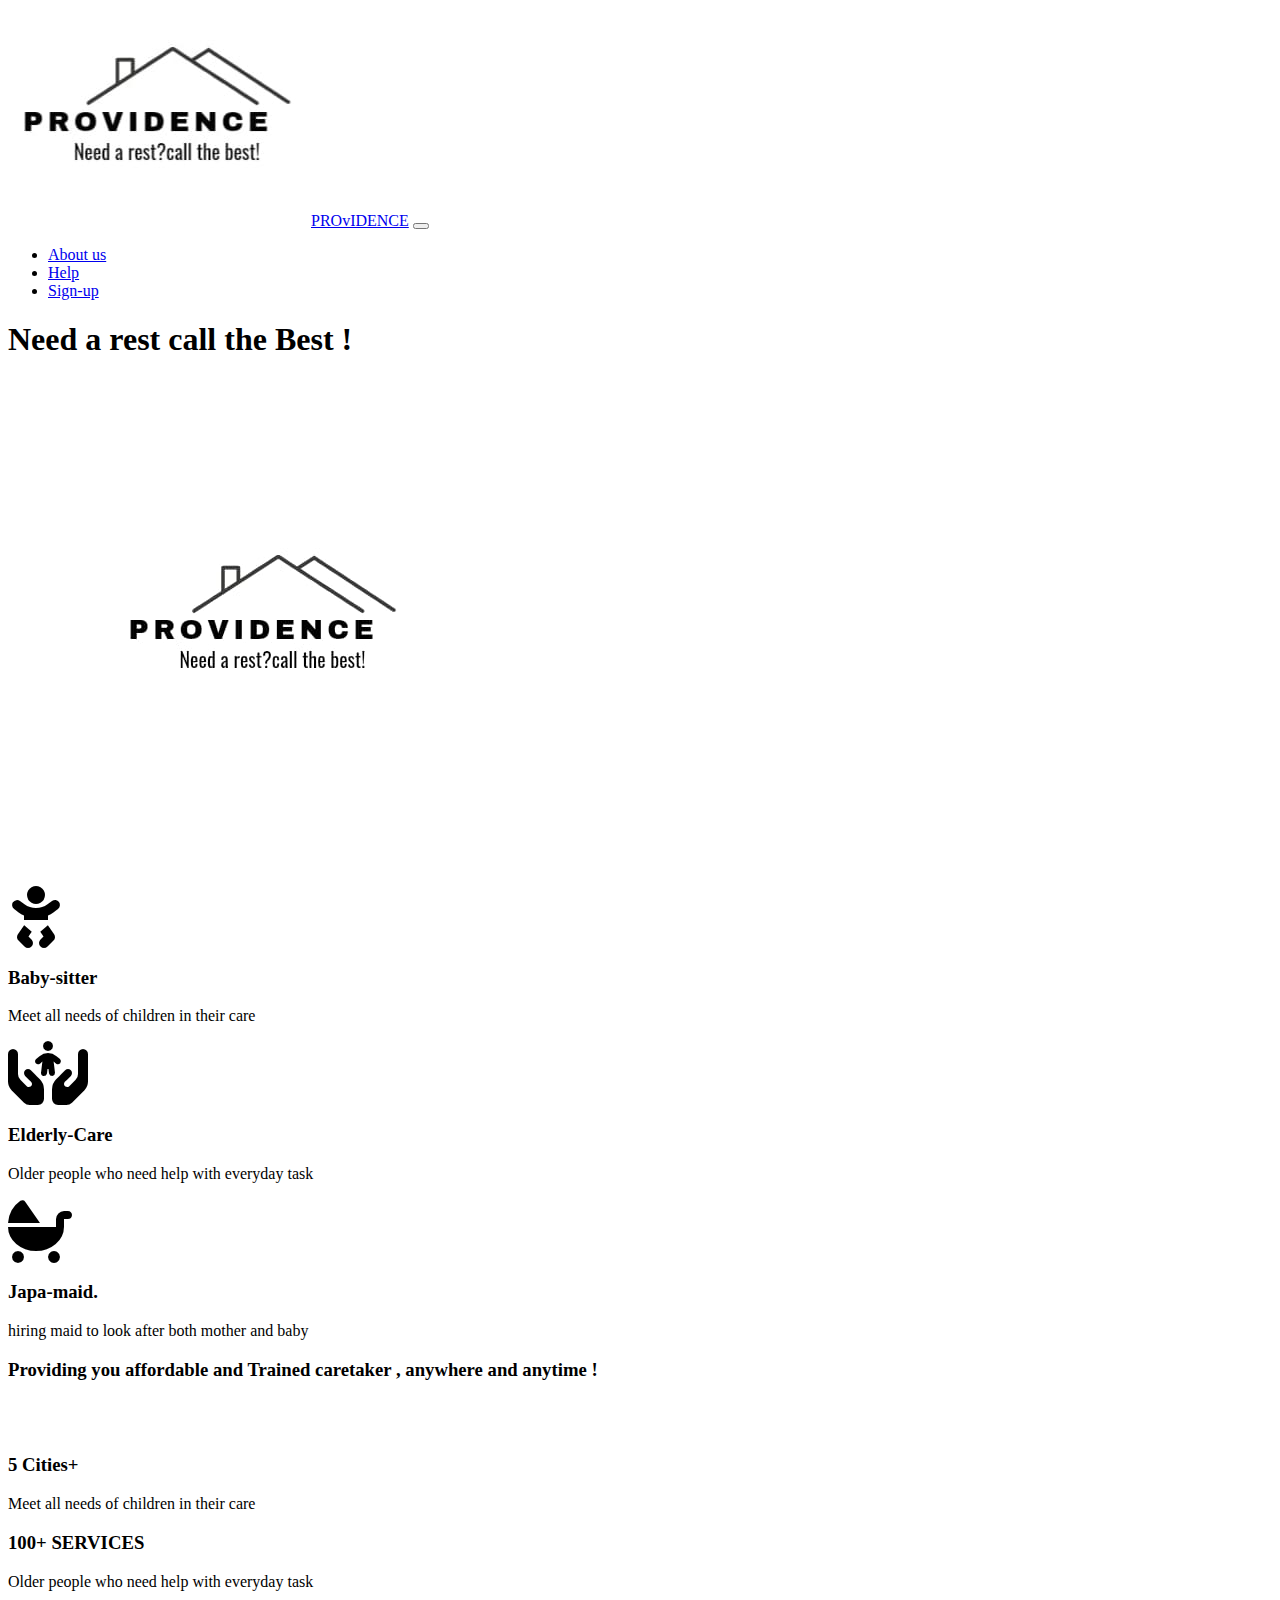
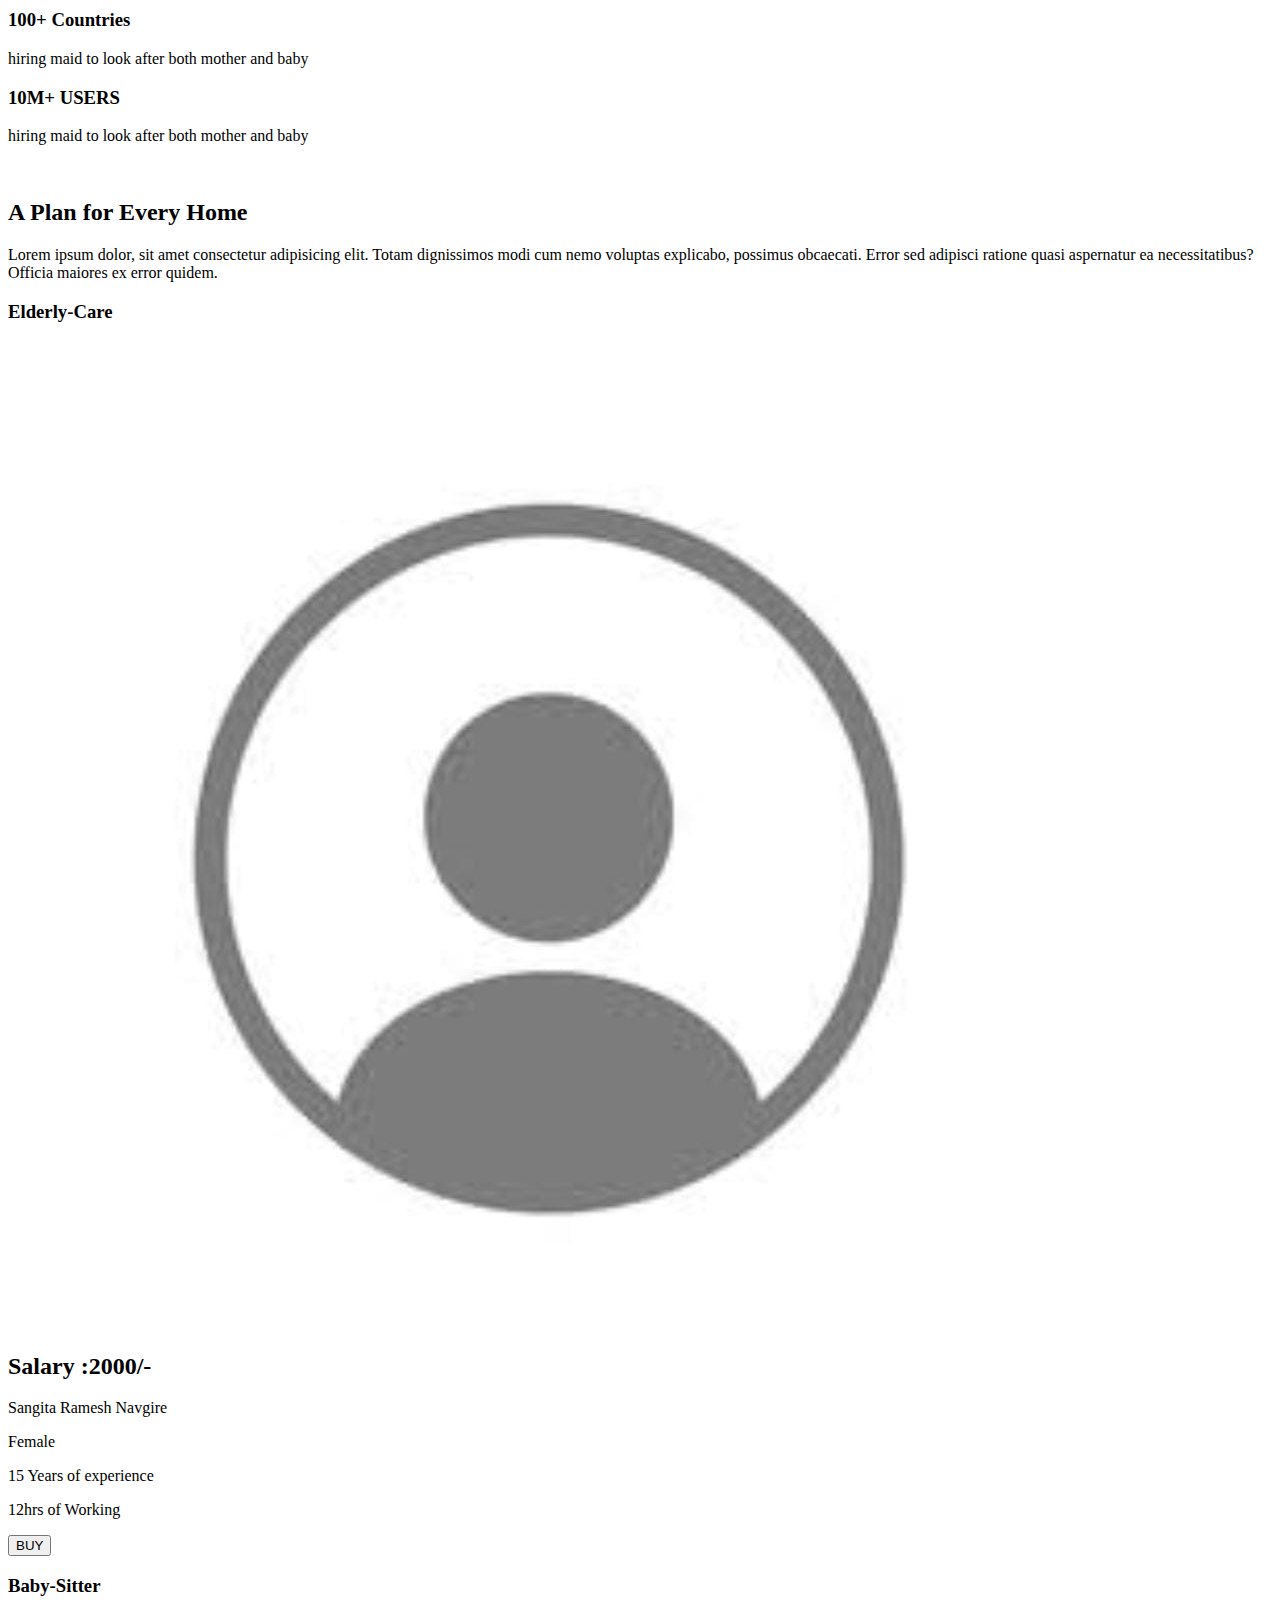
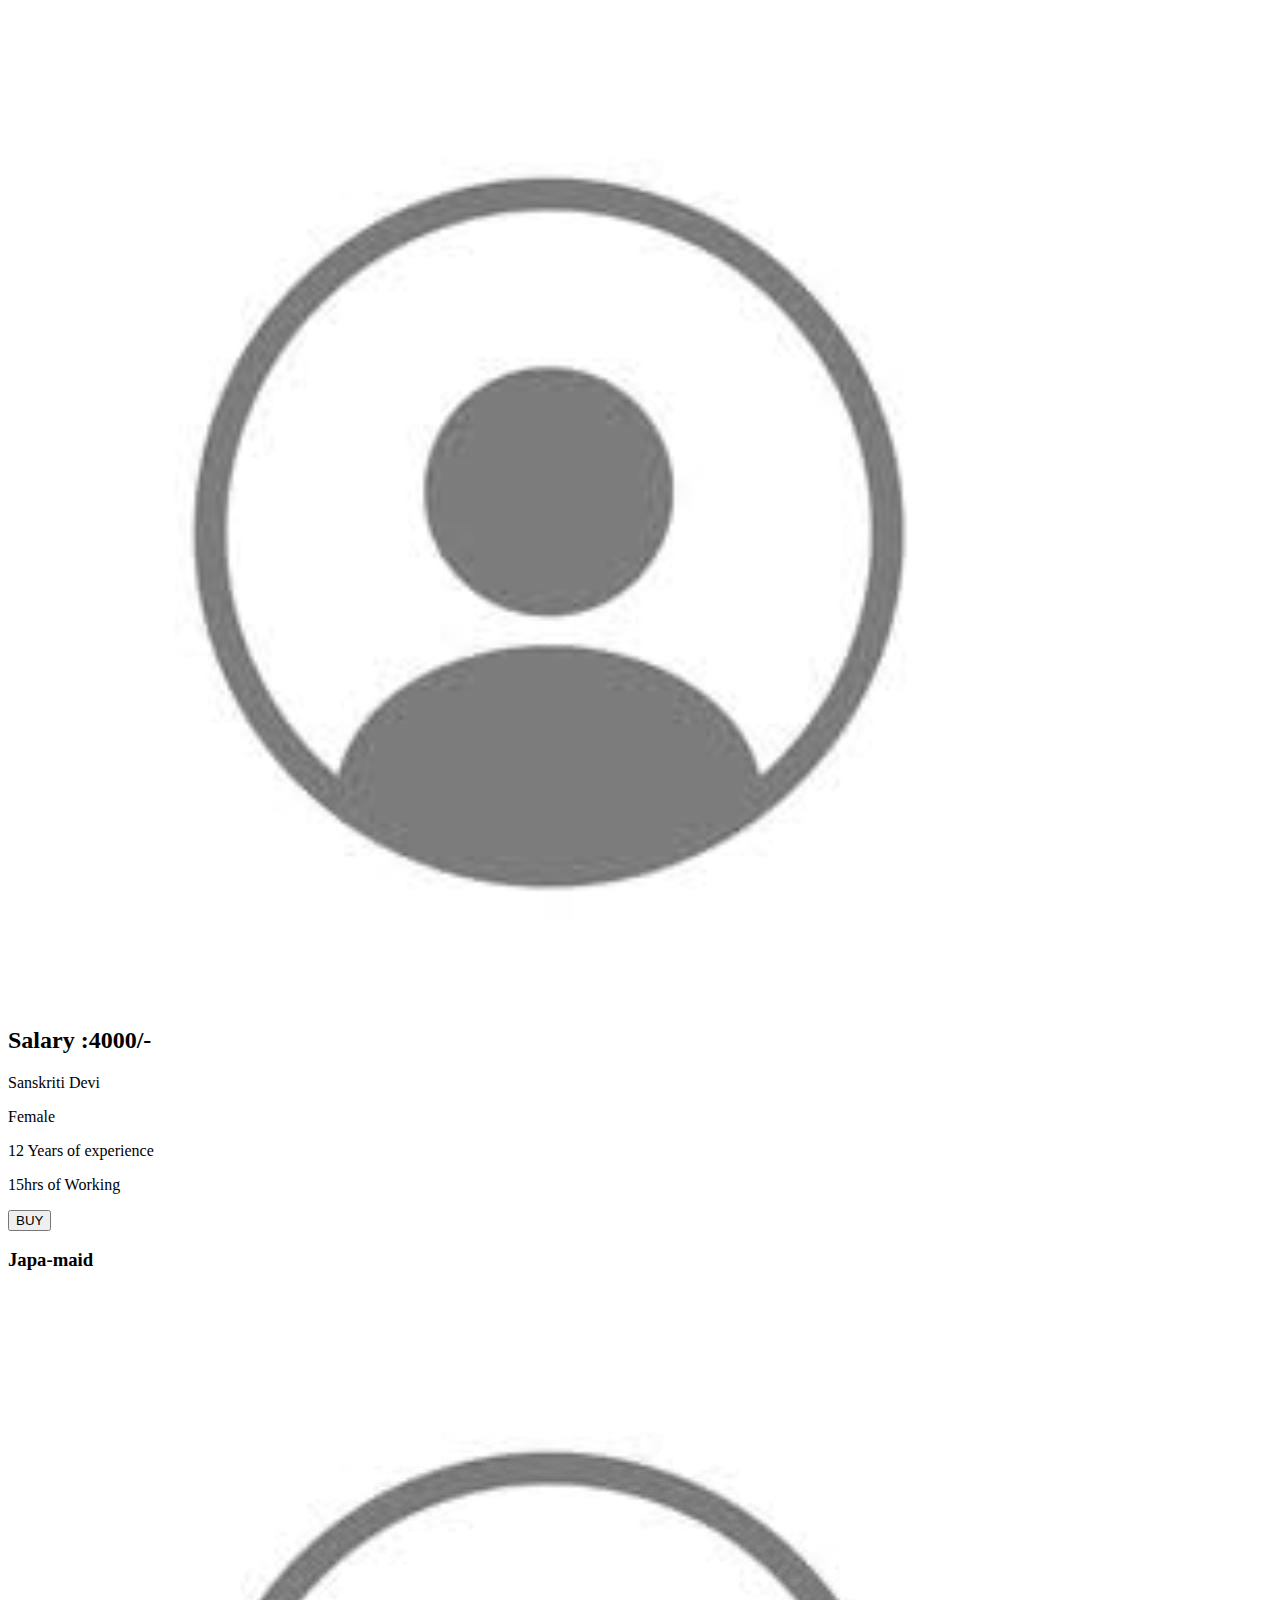
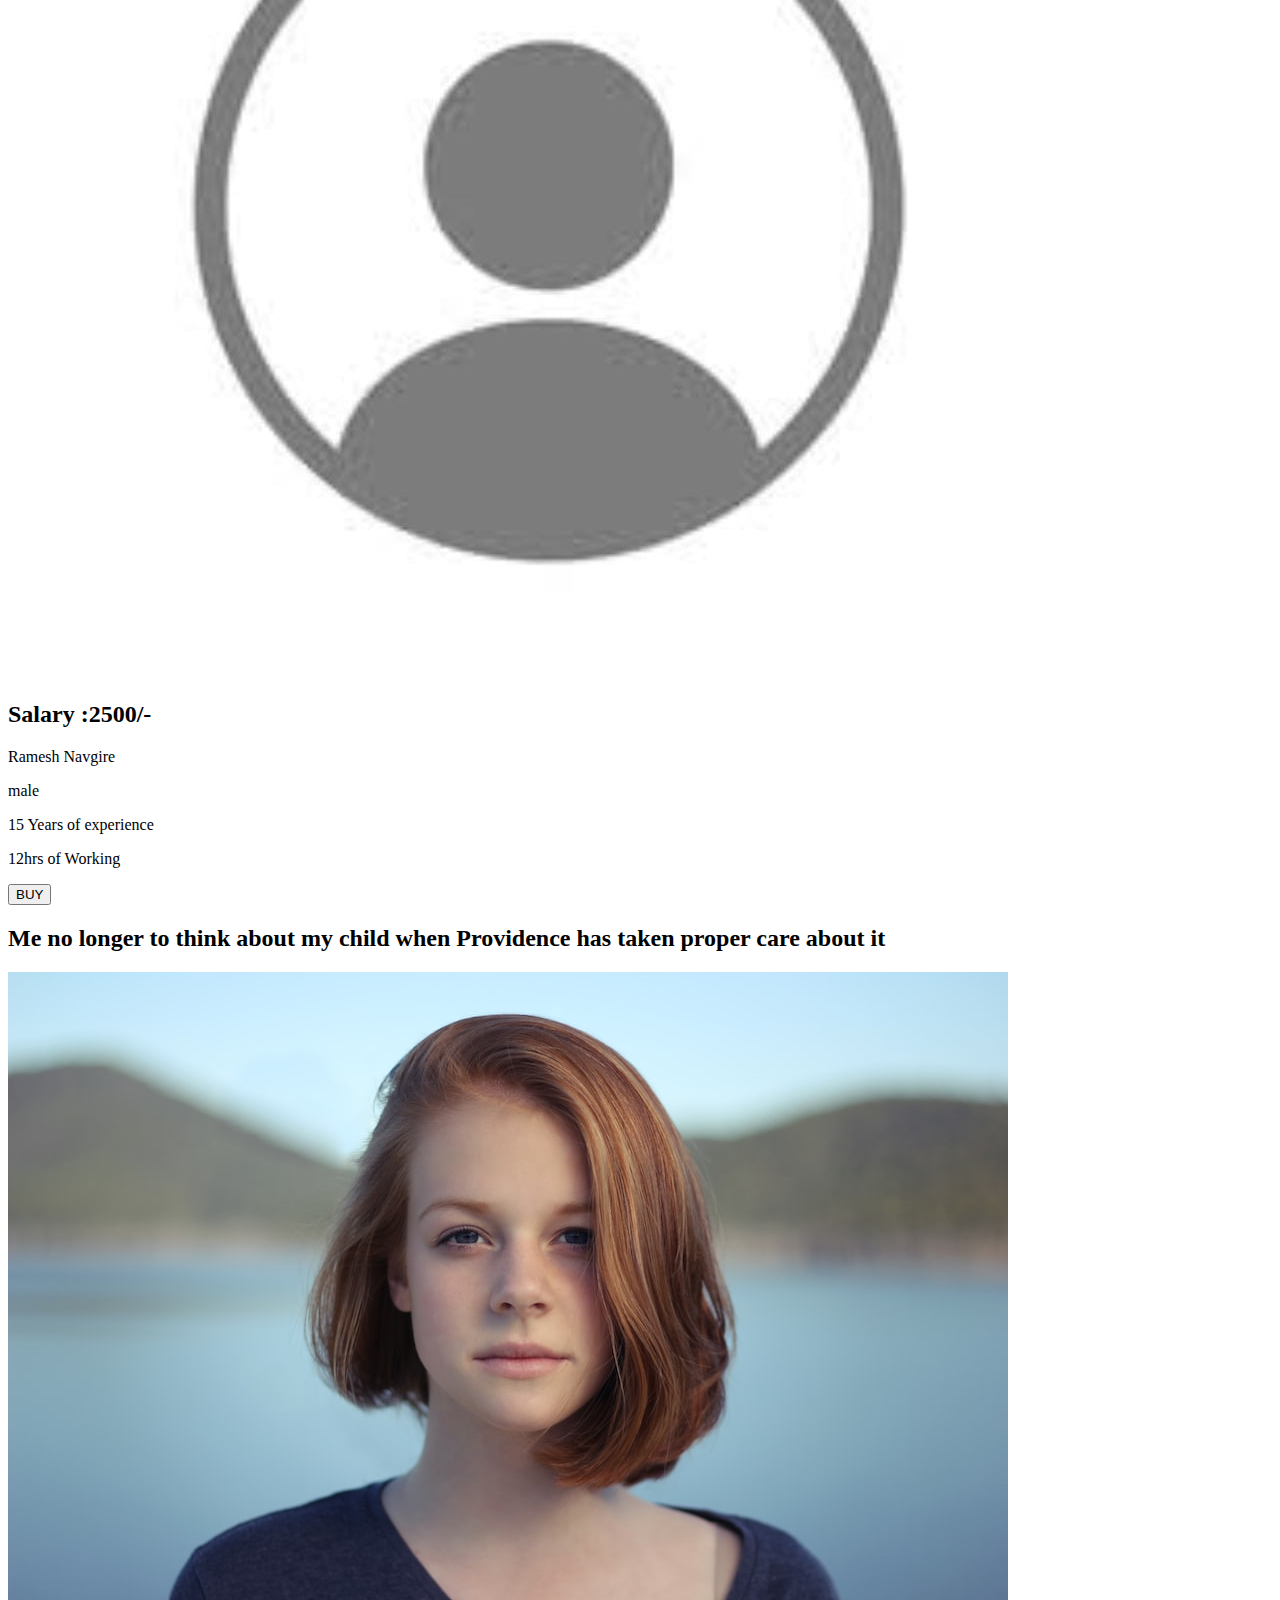
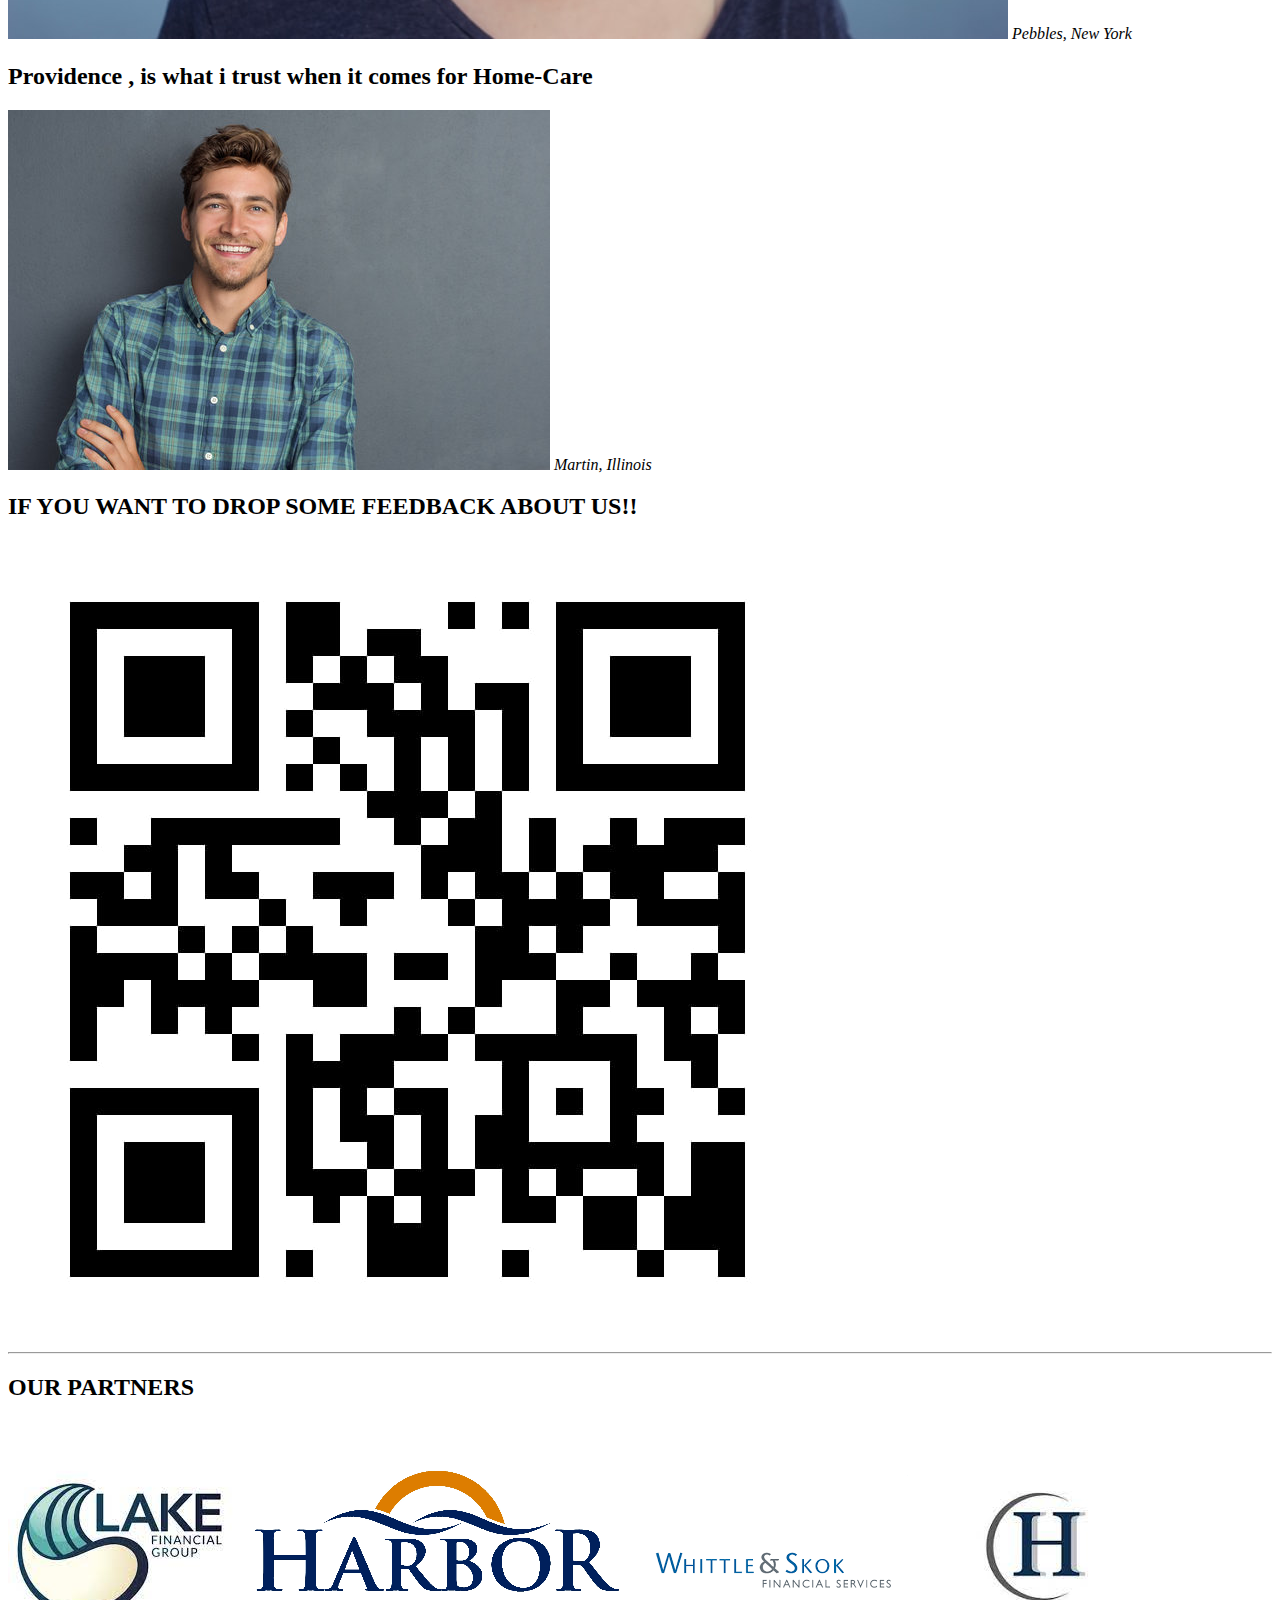
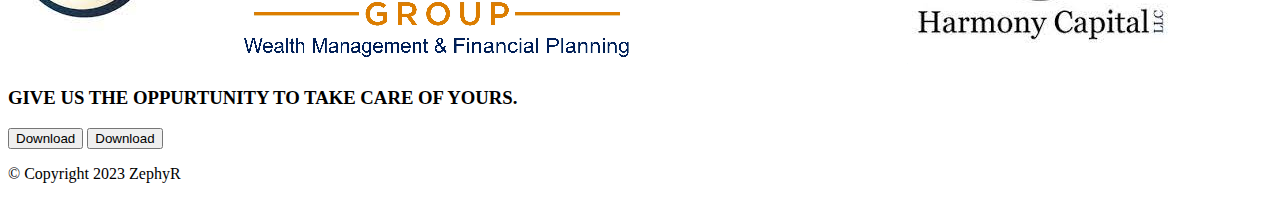
==== index.html @ 8a936797 "Add files via upload" ====
<!DOCTYPE html>
<html lang="en">
<head>
    <meta charset="UTF-8">
    <meta http-equiv="X-UA-Compatible" content="IE=edge">
    <meta name="viewport" content="width=device-width, initial-scale=1.0">
    <title>Providence</title>
    <link href="https://cdn.jsdelivr.net/npm/bootstrap@5.2.1/dist/css/bootstrap.min.css" rel="stylesheet" integrity="sha384-iYQeCzEYFbKjA/T2uDLTpkwGzCiq6soy8tYaI1GyVh/UjpbCx/TYkiZhlZB6+fzT" crossorigin="anonymous">
  <script src="https://cdn.jsdelivr.net/npm/bootstrap@5.2.1/dist/js/bootstrap.bundle.min.js" integrity="sha384-u1OknCvxWvY5kfmNBILK2hRnQC3Pr17a+RTT6rIHI7NnikvbZlHgTPOOmMi466C8" crossorigin="anonymous"></script>
  <link rel="stylesheet" href="css/styles.css">
  <link rel="stylesheet" href="https://cdnjs.cloudflare.com/ajax/libs/font-awesome/6.2.0/css/all.min.css">
  <script defer src="https://friconix.com/cdn/friconix-0.2340.js"> </script>
  <link href="https://fonts.googleapis.com/css2?family=Montserrat:wght@600&family=Source+Sans+Pro:wght@200&family=Ubuntu:wght@300;500&display=swap" rel="stylesheet">
  <link href="https://fonts.googleapis.com/css2?family=Mukta&family=Open+Sans:wght@300;400&family=Prompt:wght@500&family=Roboto&family=Source+Sans+Pro:wght@300&display=swap" rel="stylesheet">
  <script src="https://code.jquery.com/jquery-3.4.1.slim.min.js" integrity="sha384-J6qa4849blE2+poT4WnyKhv5vZF5SrPo0iEjwBvKU7imGFAV0wwj1yYfoRSJoZ+n" crossorigin="anonymous"></script>
  
  <script src="https://cdn.jsdelivr.net/npm/popper.js@1.16.0/dist/umd/popper.min.js" integrity="sha384-Q6E9RHvbIyZFJoft+2mJbHaEWldlvI9IOYy5n3zV9zzTtmI3UksdQRVvoxMfooAo" crossorigin="anonymous"></script>
  
  <script src="https://stackpath.bootstrapcdn.com/bootstrap/4.4.1/js/bootstrap.min.js" integrity="sha384-wfSDF2E50Y2D1uUdj0O3uMBJnjuUD4Ih7YwaYd1iqfktj0Uod8GCExl3Og8ifwB6" crossorigin="anonymous"></script>
</head>
<body>
    <section id="title">

        <!-- Nav bar -->
        <nav class="navbar navbar-expand-lg navbar-dark ">
            <div class="container-fluid">
                <img  class="navbar-brand logo" src="WhatsApp Image 2023-03-08 at 00.48.23.jpg" alt="tINdOG">
                <a class="navbar-brand " href="#">PROvIDENCE</a>
                <button class="navbar-toggler" type="button" data-bs-toggle="collapse" data-bs-target="#navbarSupportedContent" aria-controls="navbarSupportedContent" aria-expanded="false" aria-label="Toggle navigation">
                  <span class="navbar-toggler-icon"></span>
                </button>
                <div class="collapse navbar-collapse" id="navbarSupportedContent"> 
                  <ul class="navbar-nav ms-auto">
                    <li class="nav-item">
                      <a class="nav-link  " aria-current="page" href="#">About us </a>
                    </li>
                    <li class="nav-item">
                      <a class="nav-link" href="#">Help</a>
                    </li>
                    <li class="nav-item">
                      <a class="nav-link" href="#">Sign-up</a>
                    </li>
                  </ul>
                </div>
              </div>
            </nav>
          
            <!-- Title -->
    
    <div class="container-fluid title">
      <div class="row">
        
        <div class="col-lg-6">
          <h1 class="heading">Need a rest call the Best !</h1>
        </div>
        <div class="col-lg-6 positioning" >
          <img class="title-img" src="LOGO.png" alt="iphone-mockup">
        </div>
        
      </div>
    </div>
        
    </section>
    
    <section id="features">
    
      <div class="row">
        <div class="features-box col-lg-4 icon">
          <i class="fa-solid  fa-baby fa-4x"></i>
          <h3>Baby-sitter</h3>
          <p>Meet all needs of children in their care</p>
        </div>
        <div class="features-box col-lg-4 icon ">
          <i class="fa-solid fa-4x fa-hands-holding-child"></i>
          <h3>Elderly-Care</h3>
          <p>Older people who need help with everyday task</p>

        </div>
          <div class="features-box col-lg-4 icon ">
            <i class="fa-sharp fa-solid fa-baby-carriage fa-4x"></i>
            <h3>Japa-maid.</h3>
            <p> hiring maid to look after both mother and baby</p>
          
        </div>
      </div>
  </section>
  
  <section id="mid-f">
    
      <div class="container">

        <h3 class="head-features"> Providing you affordable and Trained caretaker , anywhere and anytime !</h3>
        <br>
        <br>
        <div class="row">
          <div class="col-lg-3 ">
          <h3>5 Cities+</h3>
          <p>Meet all needs of children in their care</p>
        </div>
        <div class=" col-lg-3  ">
          <h3>100+ SERVICES</h3>
          <p>Older people who need help with everyday task</p>
          
        </div>
        <div class=" col-lg-3  ">
          <h3>100+ Countries</h3>
          <p> hiring maid to look after both mother and baby</p>
          
        </div>
        <div class=" col-lg-3  ">
          <h3>10M+ USERS </h3>
          <p> hiring maid to look after both mother and baby</p>
          
        </div>
      </div>
      
    </div>

      
    </section>
    <br>
    <!-- Categories of pricing the maids -->

    <section id="pricing">
      <div class="container">
        <div class="pricing-title">
      
          <h2>A Plan for Every Home</h2>
          <p>Lorem ipsum dolor, sit amet consectetur adipisicing elit. Totam dignissimos modi cum nemo voluptas explicabo, possimus obcaecati. Error sed adipisci ratione quasi aspernatur ea necessitatibus? Officia maiores ex error quidem.</p>
        </div>
      
          <div class="row">
            <div class="pricing-column col-lg-4 col-md-6">
              <div class="card">
                <div class="card-header">
                  <h3>Elderly-Care</h3>
                </div>
                <div class="card-body">
                  <img src="Profile.jpg" alt="" class="profile">
                  <h2>Salary :2000/-</h2>
                  <p>Sangita Ramesh Navgire</p>
                  <p>Female</p>
                  <p>15 Years of experience</p>
                  <p>12hrs of Working</p>
                  <button type="button" class="btn btn-outline-dark btn-lg btn-block">BUY</button>
                </div>
              </div>
            </div> 
            
            
            <div class="pricing-column col-lg-4 col-md-6">
              <div class="card">
                <div class="card-header">
                    <h3>Baby-Sitter</h3>
                  </div>
                  <div class="card-body">
                    <img src="Profile.jpg" alt="" class="profile">
                      <h2>Salary :4000/-</h2>
                      <p>Sanskriti Devi</p>
                      <p>Female</p>
                      <p>12 Years of experience</p>
                      <p>15hrs of Working</p>
                      <button type="button" class="btn btn-outline-dark btn-lg btn-block">BUY</button>
                    
                    
                  </div>
                </div>
              </div>
              
              
              
              
              <div class="pricing-column col-lg-4 ">
                  <div class="card">
                    <div class="card-header">
                      <h3>Japa-maid</h3>
                    </div>
                    <div class="card-body">
                      <img src="Profile.jpg" alt="" class="profile">
                      <h2>Salary :2500/-</h2>
                      <p>Ramesh Navgire</p>
                      <p>male</p>
                      <p>15 Years of experience</p>
                      <p>12hrs of Working</p>
                      <button type="button" class="btn btn-outline-dark btn-lg btn-block">BUY</button>
                      
                      
                    </div>
                  </div>
                </div>
              </div>
        </div> 
              
      </section>
       <!-- Feedbacks -->

  <section id="testimonials">
    



    <div id="testimonials-carousel" class="carousel slide" data-bs-ride="carousel">
      <div class="carousel-inner">
        <div class="carousel-item active">
          <h2>Me no longer to think about my child when Providence has taken proper care about it </h2>
          <img class="testimonial-image" src="photo-1438761681033-6461ffad8d80.jpeg" alt="Lady-profile">
          <em>Pebbles, New York</em>
        </div>
        <div class="carousel-item">
          <h2 class="testimonial-text">Providence , is what i trust when it comes for Home-Care</h2>
            <img class="testimonial-image" src="person2.jpg" alt="boy-profile">
            <em>Martin, Illinois</em>
        </div>
      </div>
      <a class="carousel-control-prev" href="#testimonials-carousel" role="button" data-slide="prev">
        <span class="carousel-control-prev-icon"></span>
        <span class="sr-only">Previous</span>
      </a>
      <a class="carousel-control-next" href="#testimonials-carousel" role="button" data-slide="next">
        <span class="carousel-control-next-icon"></span>
        <span class="sr-only">Next</span>
      </a>
    </div>
  </section>
  <!-- Feedback -->
  <section id="feedback">
     <div class="container">
      <h2 class="feedback-head"> IF YOU WANT TO DROP SOME FEEDBACK ABOUT US!!</h2>
      <img src="feedback.jpg" alt="" class="feed-img">
     </div>
     <hr>
  </section>
  <!-- Press -->
  <section id="press">
    <h2 class="partners">OUR PARTNERS</h2>
    <br>
    <img class="press-logo" src="download.jpeg" alt="tc-logo">
    <img class="press-logo" src="sponsor.png" alt="tnw-logo">
    <img class="press-logo" src="whittle.png" alt="biz-insider-logo">
    <img class="press-logo" src="harmony.jpeg" lt="mashable-logo">
  </section>

  <!-- Call to Action -->

  <section id="cta">

    <h3 class="cta-head">GIVE US THE OPPURTUNITY TO TAKE CARE OF YOURS.</h3>
    <button type="button" class="btn btn-dark btn-lg btn-block low-down"><i class="fi-xnsuxl-apple"></i>Download</button>
    <button type="button" class="btn btn-dark btn-lg btn-block low-down"><i class="fi-xtluxl-playstore-thin"></i>Download</button>

  </section>


  <!-- Footer -->

  <footer id="footer">

    <p>© Copyright 2023 ZephyR</p>

  </footer>

  </body>
  </html>
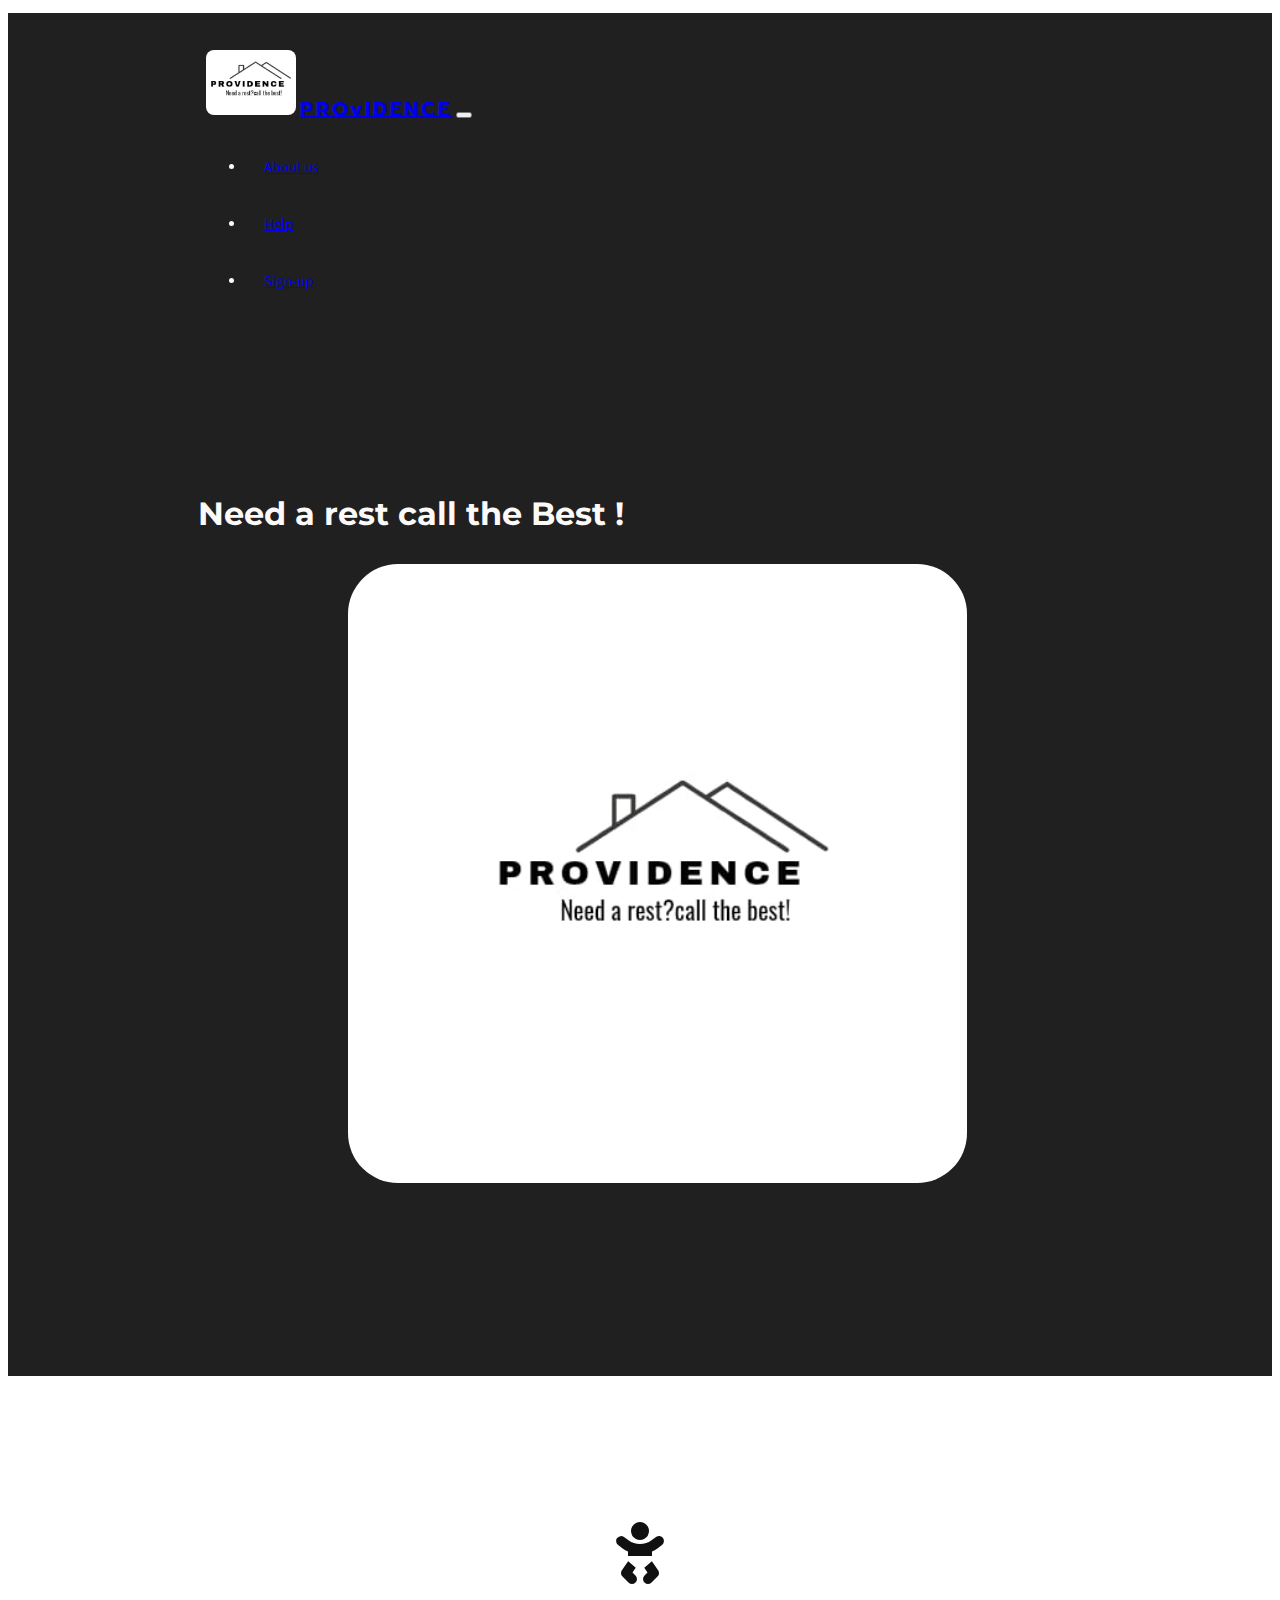
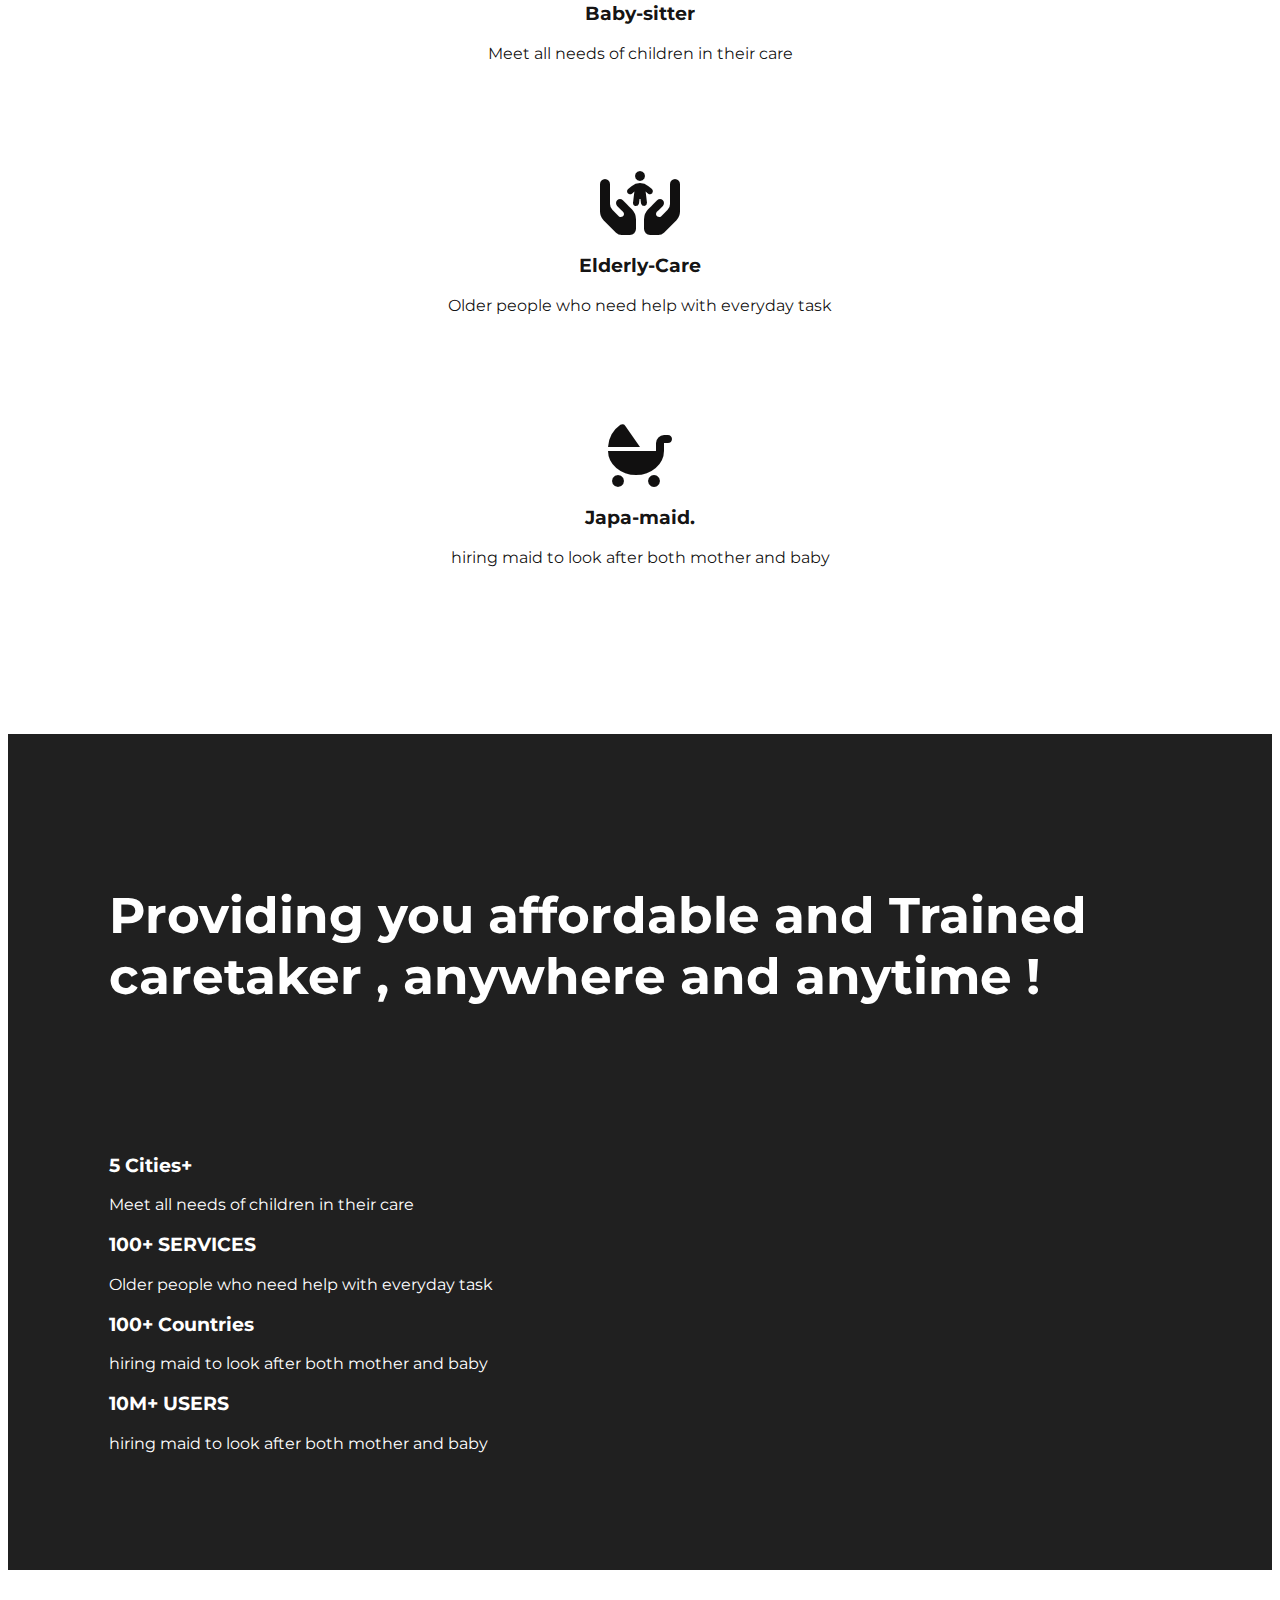
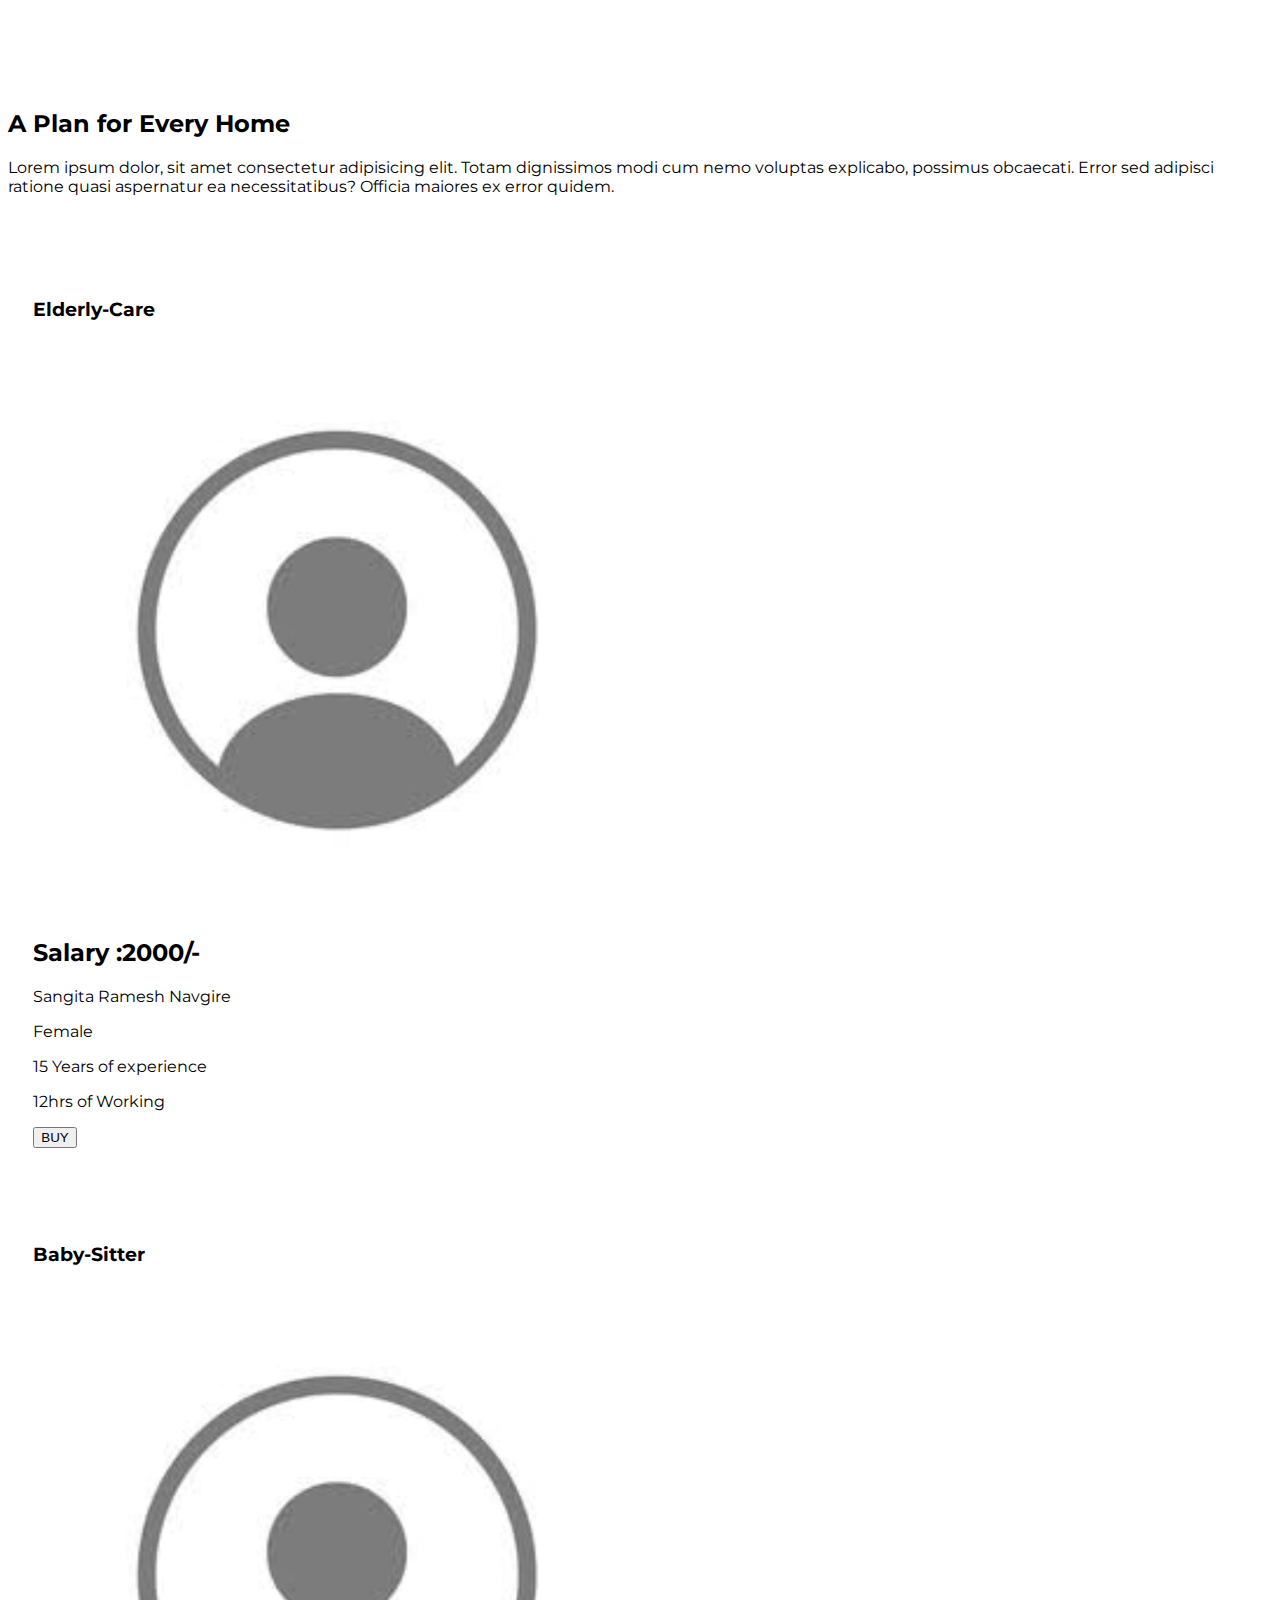
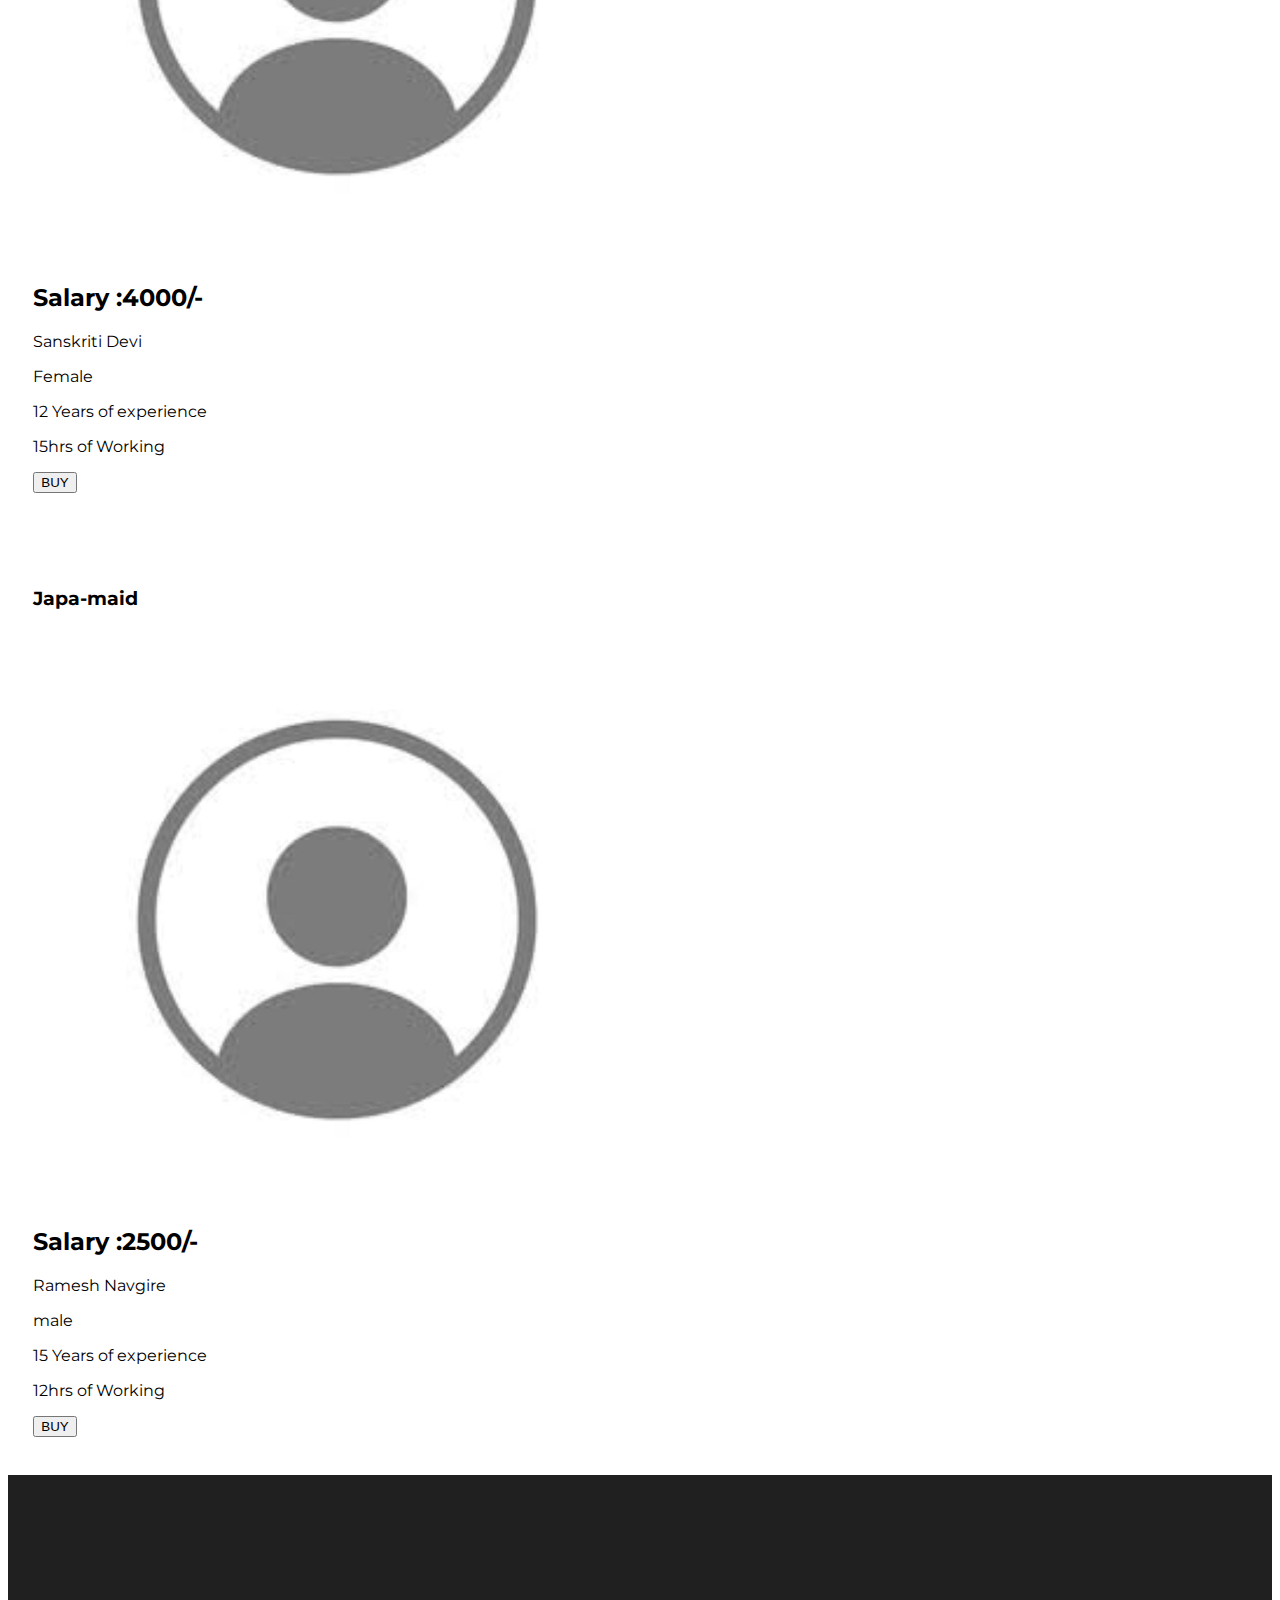
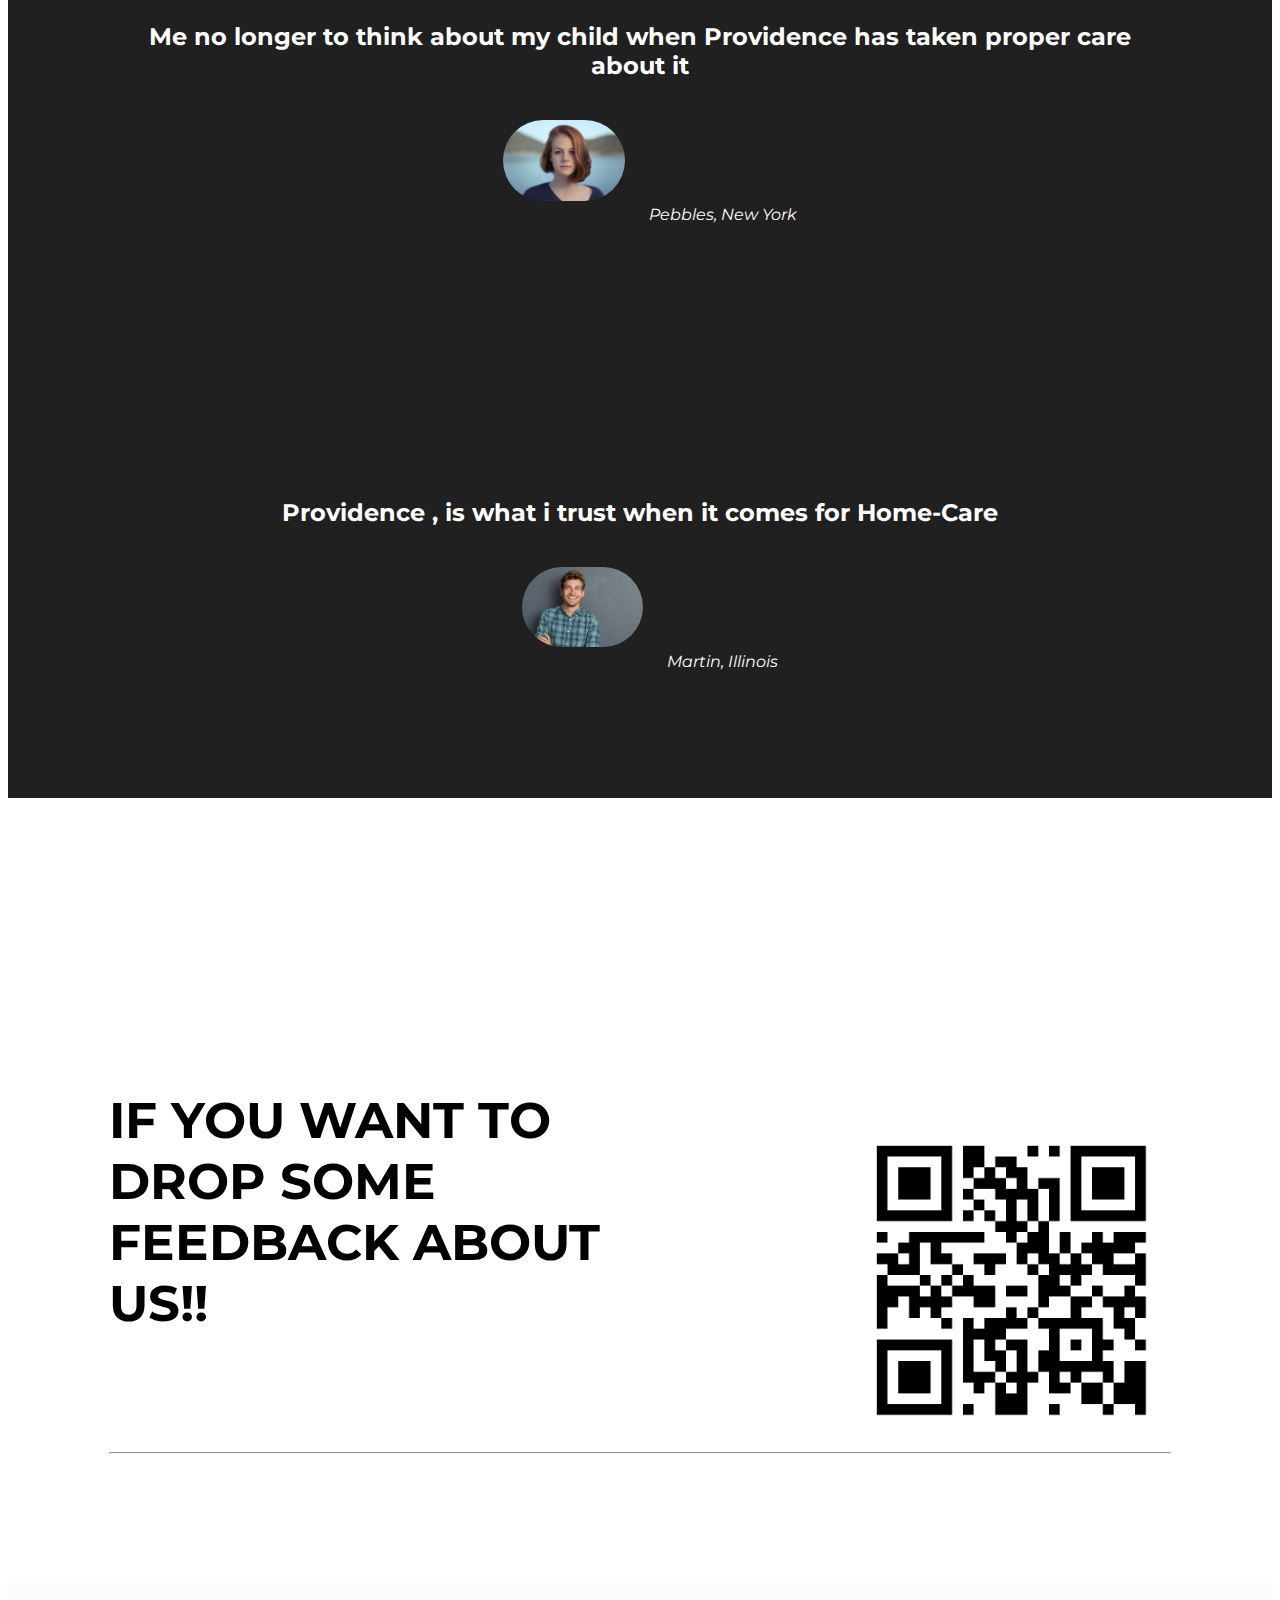
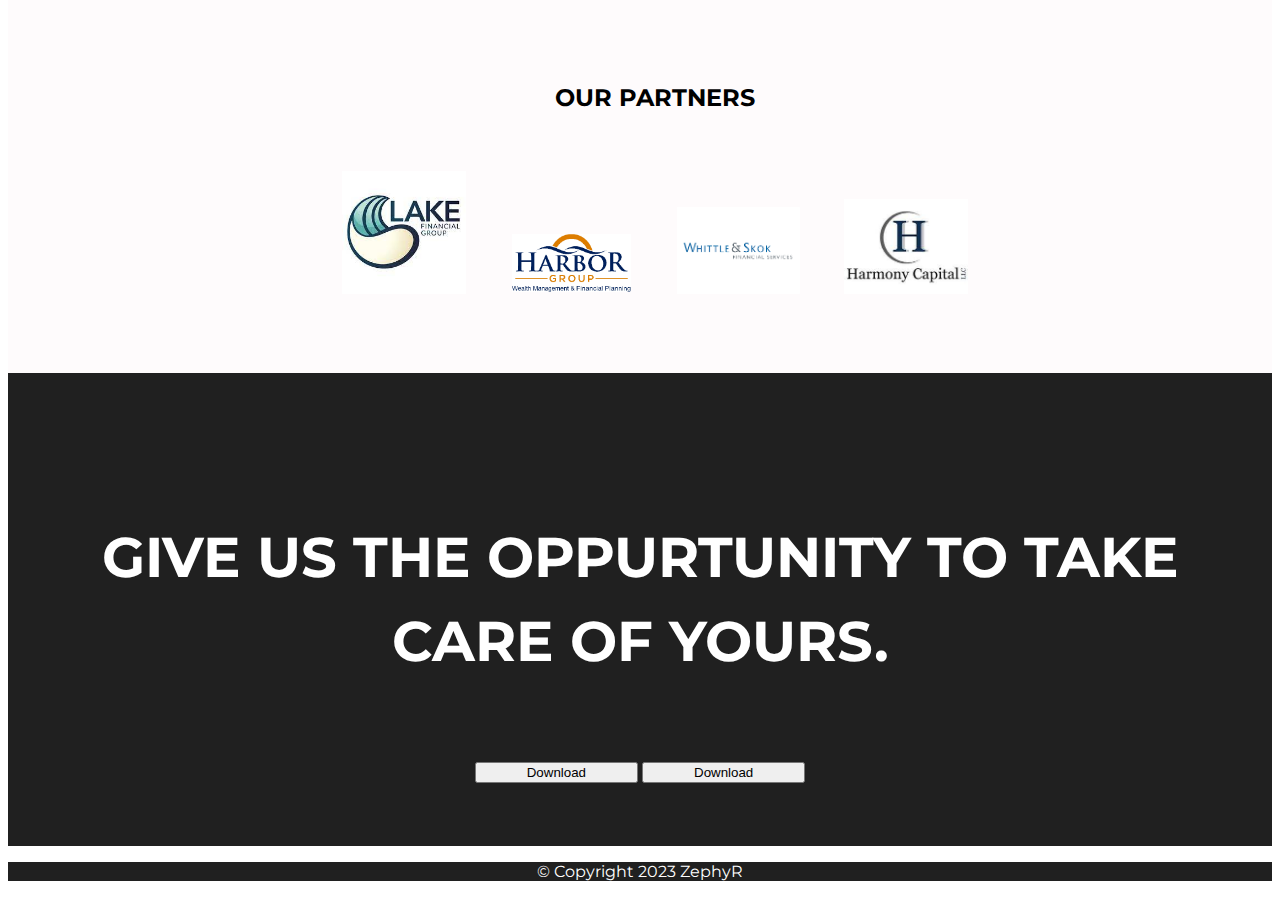
==== commit 660ef1a4: "FIX css no op" ====
--- a/index.html
+++ b/index.html
@@ -1,263 +1,350 @@
 <!DOCTYPE html>
 <html lang="en">
-<head>
-    <meta charset="UTF-8">
-    <meta http-equiv="X-UA-Compatible" content="IE=edge">
-    <meta name="viewport" content="width=device-width, initial-scale=1.0">
-    <title>Providence</title>
-    <link href="https://cdn.jsdelivr.net/npm/bootstrap@5.2.1/dist/css/bootstrap.min.css" rel="stylesheet" integrity="sha384-iYQeCzEYFbKjA/T2uDLTpkwGzCiq6soy8tYaI1GyVh/UjpbCx/TYkiZhlZB6+fzT" crossorigin="anonymous">
-  <script src="https://cdn.jsdelivr.net/npm/bootstrap@5.2.1/dist/js/bootstrap.bundle.min.js" integrity="sha384-u1OknCvxWvY5kfmNBILK2hRnQC3Pr17a+RTT6rIHI7NnikvbZlHgTPOOmMi466C8" crossorigin="anonymous"></script>
-  <link rel="stylesheet" href="css/styles.css">
-  <link rel="stylesheet" href="https://cdnjs.cloudflare.com/ajax/libs/font-awesome/6.2.0/css/all.min.css">
-  <script defer src="https://friconix.com/cdn/friconix-0.2340.js"> </script>
-  <link href="https://fonts.googleapis.com/css2?family=Montserrat:wght@600&family=Source+Sans+Pro:wght@200&family=Ubuntu:wght@300;500&display=swap" rel="stylesheet">
-  <link href="https://fonts.googleapis.com/css2?family=Mukta&family=Open+Sans:wght@300;400&family=Prompt:wght@500&family=Roboto&family=Source+Sans+Pro:wght@300&display=swap" rel="stylesheet">
-  <script src="https://code.jquery.com/jquery-3.4.1.slim.min.js" integrity="sha384-J6qa4849blE2+poT4WnyKhv5vZF5SrPo0iEjwBvKU7imGFAV0wwj1yYfoRSJoZ+n" crossorigin="anonymous"></script>
-  
-  <script src="https://cdn.jsdelivr.net/npm/popper.js@1.16.0/dist/umd/popper.min.js" integrity="sha384-Q6E9RHvbIyZFJoft+2mJbHaEWldlvI9IOYy5n3zV9zzTtmI3UksdQRVvoxMfooAo" crossorigin="anonymous"></script>
-  
-  <script src="https://stackpath.bootstrapcdn.com/bootstrap/4.4.1/js/bootstrap.min.js" integrity="sha384-wfSDF2E50Y2D1uUdj0O3uMBJnjuUD4Ih7YwaYd1iqfktj0Uod8GCExl3Og8ifwB6" crossorigin="anonymous"></script>
-</head>
-<body>
-    <section id="title">
-
-        <!-- Nav bar -->
-        <nav class="navbar navbar-expand-lg navbar-dark ">
-            <div class="container-fluid">
-                <img  class="navbar-brand logo" src="WhatsApp Image 2023-03-08 at 00.48.23.jpg" alt="tINdOG">
-                <a class="navbar-brand " href="#">PROvIDENCE</a>
-                <button class="navbar-toggler" type="button" data-bs-toggle="collapse" data-bs-target="#navbarSupportedContent" aria-controls="navbarSupportedContent" aria-expanded="false" aria-label="Toggle navigation">
-                  <span class="navbar-toggler-icon"></span>
-                </button>
-                <div class="collapse navbar-collapse" id="navbarSupportedContent"> 
-                  <ul class="navbar-nav ms-auto">
-                    <li class="nav-item">
-                      <a class="nav-link  " aria-current="page" href="#">About us </a>
-                    </li>
-                    <li class="nav-item">
-                      <a class="nav-link" href="#">Help</a>
-                    </li>
-                    <li class="nav-item">
-                      <a class="nav-link" href="#">Sign-up</a>
-                    </li>
-                  </ul>
-                </div>
-              </div>
+    <head>
+        <meta charset="UTF-8" />
+        <meta http-equiv="X-UA-Compatible" content="IE=edge" />
+        <meta name="viewport" content="width=device-width, initial-scale=1.0" />
+        <title>Providence</title>
+        <link
+            rel="stylesheet"
+            href="https://cdnjs.cloudflare.com/ajax/libs/bootstrap/5.2.3/css/bootstrap.min.css"
+            integrity="sha512-SbiR/eusphKoMVVXysTKG/7VseWii+Y3FdHrt0EpKgpToZeemhqHeZeLWLhJutz/2ut2Vw1uQEj2MbRF+TVBUA=="
+            crossorigin="anonymous"
+            referrerpolicy="no-referrer"
+        />
+        <script
+            src="https://cdnjs.cloudflare.com/ajax/libs/bootstrap/5.2.3/js/bootstrap.min.js"
+            integrity="sha512-1/RvZTcCDEUjY/CypiMz+iqqtaoQfAITmNSJY17Myp4Ms5mdxPS5UV7iOfdZoxcGhzFbOm6sntTKJppjvuhg4g=="
+            crossorigin="anonymous"
+            referrerpolicy="no-referrer"
+        ></script>
+        <link rel="stylesheet" href="styles.css" />
+        <link
+            rel="stylesheet"
+            href="https://cdnjs.cloudflare.com/ajax/libs/font-awesome/6.2.0/css/all.min.css"
+        />
+        <script
+            defer
+            src="https://friconix.com/cdn/friconix-0.2340.js"
+        ></script>
+        <link
+            href="https://fonts.googleapis.com/css2?family=Montserrat:wght@600&family=Source+Sans+Pro:wght@200&family=Ubuntu:wght@300;500&display=swap"
+            rel="stylesheet"
+        />
+        <link
+            href="https://fonts.googleapis.com/css2?family=Mukta&family=Open+Sans:wght@300;400&family=Prompt:wght@500&family=Roboto&family=Source+Sans+Pro:wght@300&display=swap"
+            rel="stylesheet"
+        />
+        <script
+            src="https://code.jquery.com/jquery-3.4.1.slim.min.js"
+            integrity="sha384-J6qa4849blE2+poT4WnyKhv5vZF5SrPo0iEjwBvKU7imGFAV0wwj1yYfoRSJoZ+n"
+            crossorigin="anonymous"
+        ></script>
+
+        <script
+            src="https://cdn.jsdelivr.net/npm/popper.js@1.16.0/dist/umd/popper.min.js"
+            integrity="sha384-Q6E9RHvbIyZFJoft+2mJbHaEWldlvI9IOYy5n3zV9zzTtmI3UksdQRVvoxMfooAo"
+            crossorigin="anonymous"
+        ></script>
+
+        <script
+            src="https://stackpath.bootstrapcdn.com/bootstrap/4.4.1/js/bootstrap.min.js"
+            integrity="sha384-wfSDF2E50Y2D1uUdj0O3uMBJnjuUD4Ih7YwaYd1iqfktj0Uod8GCExl3Og8ifwB6"
+            crossorigin="anonymous"
+        ></script>
+    </head>
+    <body>
+        <section id="title">
+            <!-- Nav bar -->
+            <nav class="navbar navbar-expand-lg navbar-dark">
+                <div class="container-fluid">
+                    <img
+                        class="navbar-brand logo"
+                        src="WhatsApp Image 2023-03-08 at 00.48.23.jpg"
+                        alt="tINdOG"
+                    />
+                    <a class="navbar-brand" href="#">PROvIDENCE</a>
+                    <button
+                        class="navbar-toggler"
+                        type="button"
+                        data-bs-toggle="collapse"
+                        data-bs-target="#navbarSupportedContent"
+                        aria-controls="navbarSupportedContent"
+                        aria-expanded="false"
+                        aria-label="Toggle navigation"
+                    >
+                        <span class="navbar-toggler-icon"></span>
+                    </button>
+                    <div
+                        class="collapse navbar-collapse"
+                        id="navbarSupportedContent"
+                    >
+                        <ul class="navbar-nav ms-auto">
+                            <li class="nav-item">
+                                <a class="nav-link" aria-current="page" href="#"
+                                    >About us
+                                </a>
+                            </li>
+                            <li class="nav-item">
+                                <a class="nav-link" href="#">Help</a>
+                            </li>
+                            <li class="nav-item">
+                                <a class="nav-link" href="#">Sign-up</a>
+                            </li>
+                        </ul>
+                    </div>
+                </div>
             </nav>
-          
+
             <!-- Title -->
-    
-    <div class="container-fluid title">
-      <div class="row">
-        
-        <div class="col-lg-6">
-          <h1 class="heading">Need a rest call the Best !</h1>
-        </div>
-        <div class="col-lg-6 positioning" >
-          <img class="title-img" src="LOGO.png" alt="iphone-mockup">
-        </div>
-        
-      </div>
-    </div>
-        
-    </section>
-    
-    <section id="features">
-    
-      <div class="row">
-        <div class="features-box col-lg-4 icon">
-          <i class="fa-solid  fa-baby fa-4x"></i>
-          <h3>Baby-sitter</h3>
-          <p>Meet all needs of children in their care</p>
-        </div>
-        <div class="features-box col-lg-4 icon ">
-          <i class="fa-solid fa-4x fa-hands-holding-child"></i>
-          <h3>Elderly-Care</h3>
-          <p>Older people who need help with everyday task</p>
-
-        </div>
-          <div class="features-box col-lg-4 icon ">
-            <i class="fa-sharp fa-solid fa-baby-carriage fa-4x"></i>
-            <h3>Japa-maid.</h3>
-            <p> hiring maid to look after both mother and baby</p>
-          
-        </div>
-      </div>
-  </section>
-  
-  <section id="mid-f">
-    
-      <div class="container">
-
-        <h3 class="head-features"> Providing you affordable and Trained caretaker , anywhere and anytime !</h3>
-        <br>
-        <br>
-        <div class="row">
-          <div class="col-lg-3 ">
-          <h3>5 Cities+</h3>
-          <p>Meet all needs of children in their care</p>
-        </div>
-        <div class=" col-lg-3  ">
-          <h3>100+ SERVICES</h3>
-          <p>Older people who need help with everyday task</p>
-          
-        </div>
-        <div class=" col-lg-3  ">
-          <h3>100+ Countries</h3>
-          <p> hiring maid to look after both mother and baby</p>
-          
-        </div>
-        <div class=" col-lg-3  ">
-          <h3>10M+ USERS </h3>
-          <p> hiring maid to look after both mother and baby</p>
-          
-        </div>
-      </div>
-      
-    </div>
-
-      
-    </section>
-    <br>
-    <!-- Categories of pricing the maids -->
-
-    <section id="pricing">
-      <div class="container">
-        <div class="pricing-title">
-      
-          <h2>A Plan for Every Home</h2>
-          <p>Lorem ipsum dolor, sit amet consectetur adipisicing elit. Totam dignissimos modi cum nemo voluptas explicabo, possimus obcaecati. Error sed adipisci ratione quasi aspernatur ea necessitatibus? Officia maiores ex error quidem.</p>
-        </div>
-      
-          <div class="row">
-            <div class="pricing-column col-lg-4 col-md-6">
-              <div class="card">
-                <div class="card-header">
-                  <h3>Elderly-Care</h3>
-                </div>
-                <div class="card-body">
-                  <img src="Profile.jpg" alt="" class="profile">
-                  <h2>Salary :2000/-</h2>
-                  <p>Sangita Ramesh Navgire</p>
-                  <p>Female</p>
-                  <p>15 Years of experience</p>
-                  <p>12hrs of Working</p>
-                  <button type="button" class="btn btn-outline-dark btn-lg btn-block">BUY</button>
-                </div>
-              </div>
-            </div> 
-            
-            
-            <div class="pricing-column col-lg-4 col-md-6">
-              <div class="card">
-                <div class="card-header">
-                    <h3>Baby-Sitter</h3>
-                  </div>
-                  <div class="card-body">
-                    <img src="Profile.jpg" alt="" class="profile">
-                      <h2>Salary :4000/-</h2>
-                      <p>Sanskriti Devi</p>
-                      <p>Female</p>
-                      <p>12 Years of experience</p>
-                      <p>15hrs of Working</p>
-                      <button type="button" class="btn btn-outline-dark btn-lg btn-block">BUY</button>
-                    
-                    
-                  </div>
-                </div>
-              </div>
-              
-              
-              
-              
-              <div class="pricing-column col-lg-4 ">
-                  <div class="card">
-                    <div class="card-header">
-                      <h3>Japa-maid</h3>
-                    </div>
-                    <div class="card-body">
-                      <img src="Profile.jpg" alt="" class="profile">
-                      <h2>Salary :2500/-</h2>
-                      <p>Ramesh Navgire</p>
-                      <p>male</p>
-                      <p>15 Years of experience</p>
-                      <p>12hrs of Working</p>
-                      <button type="button" class="btn btn-outline-dark btn-lg btn-block">BUY</button>
-                      
-                      
-                    </div>
-                  </div>
-                </div>
-              </div>
-        </div> 
-              
-      </section>
-       <!-- Feedbacks -->
-
-  <section id="testimonials">
-    
-
-
-
-    <div id="testimonials-carousel" class="carousel slide" data-bs-ride="carousel">
-      <div class="carousel-inner">
-        <div class="carousel-item active">
-          <h2>Me no longer to think about my child when Providence has taken proper care about it </h2>
-          <img class="testimonial-image" src="photo-1438761681033-6461ffad8d80.jpeg" alt="Lady-profile">
-          <em>Pebbles, New York</em>
-        </div>
-        <div class="carousel-item">
-          <h2 class="testimonial-text">Providence , is what i trust when it comes for Home-Care</h2>
-            <img class="testimonial-image" src="person2.jpg" alt="boy-profile">
-            <em>Martin, Illinois</em>
-        </div>
-      </div>
-      <a class="carousel-control-prev" href="#testimonials-carousel" role="button" data-slide="prev">
-        <span class="carousel-control-prev-icon"></span>
-        <span class="sr-only">Previous</span>
-      </a>
-      <a class="carousel-control-next" href="#testimonials-carousel" role="button" data-slide="next">
-        <span class="carousel-control-next-icon"></span>
-        <span class="sr-only">Next</span>
-      </a>
-    </div>
-  </section>
-  <!-- Feedback -->
-  <section id="feedback">
-     <div class="container">
-      <h2 class="feedback-head"> IF YOU WANT TO DROP SOME FEEDBACK ABOUT US!!</h2>
-      <img src="feedback.jpg" alt="" class="feed-img">
-     </div>
-     <hr>
-  </section>
-  <!-- Press -->
-  <section id="press">
-    <h2 class="partners">OUR PARTNERS</h2>
-    <br>
-    <img class="press-logo" src="download.jpeg" alt="tc-logo">
-    <img class="press-logo" src="sponsor.png" alt="tnw-logo">
-    <img class="press-logo" src="whittle.png" alt="biz-insider-logo">
-    <img class="press-logo" src="harmony.jpeg" lt="mashable-logo">
-  </section>
-
-  <!-- Call to Action -->
-
-  <section id="cta">
-
-    <h3 class="cta-head">GIVE US THE OPPURTUNITY TO TAKE CARE OF YOURS.</h3>
-    <button type="button" class="btn btn-dark btn-lg btn-block low-down"><i class="fi-xnsuxl-apple"></i>Download</button>
-    <button type="button" class="btn btn-dark btn-lg btn-block low-down"><i class="fi-xtluxl-playstore-thin"></i>Download</button>
-
-  </section>
-
-
-  <!-- Footer -->
-
-  <footer id="footer">
-
-    <p>© Copyright 2023 ZephyR</p>
-
-  </footer>
-
-  </body>
-  </html>+
+            <div class="container-fluid title">
+                <div class="row">
+                    <div class="col-lg-6">
+                        <h1 class="heading">Need a rest call the Best !</h1>
+                    </div>
+                    <div class="col-lg-6 positioning">
+                        <img
+                            class="title-img"
+                            src="LOGO.png"
+                            alt="iphone-mockup"
+                        />
+                    </div>
+                </div>
+            </div>
+        </section>
+
+        <section id="features">
+            <div class="row">
+                <div class="features-box col-lg-4 icon">
+                    <i class="fa-solid fa-baby fa-4x"></i>
+                    <h3>Baby-sitter</h3>
+                    <p>Meet all needs of children in their care</p>
+                </div>
+                <div class="features-box col-lg-4 icon">
+                    <i class="fa-solid fa-4x fa-hands-holding-child"></i>
+                    <h3>Elderly-Care</h3>
+                    <p>Older people who need help with everyday task</p>
+                </div>
+                <div class="features-box col-lg-4 icon">
+                    <i class="fa-sharp fa-solid fa-baby-carriage fa-4x"></i>
+                    <h3>Japa-maid.</h3>
+                    <p>hiring maid to look after both mother and baby</p>
+                </div>
+            </div>
+        </section>
+
+        <section id="mid-f">
+            <div class="container">
+                <h3 class="head-features">
+                    Providing you affordable and Trained caretaker , anywhere
+                    and anytime !
+                </h3>
+                <br />
+                <br />
+                <div class="row">
+                    <div class="col-lg-3">
+                        <h3>5 Cities+</h3>
+                        <p>Meet all needs of children in their care</p>
+                    </div>
+                    <div class="col-lg-3">
+                        <h3>100+ SERVICES</h3>
+                        <p>Older people who need help with everyday task</p>
+                    </div>
+                    <div class="col-lg-3">
+                        <h3>100+ Countries</h3>
+                        <p>hiring maid to look after both mother and baby</p>
+                    </div>
+                    <div class="col-lg-3">
+                        <h3>10M+ USERS</h3>
+                        <p>hiring maid to look after both mother and baby</p>
+                    </div>
+                </div>
+            </div>
+        </section>
+        <br />
+        <!-- Categories of pricing the maids -->
+
+        <section id="pricing">
+            <div class="container">
+                <div class="pricing-title">
+                    <h2>A Plan for Every Home</h2>
+                    <p>
+                        Lorem ipsum dolor, sit amet consectetur adipisicing
+                        elit. Totam dignissimos modi cum nemo voluptas
+                        explicabo, possimus obcaecati. Error sed adipisci
+                        ratione quasi aspernatur ea necessitatibus? Officia
+                        maiores ex error quidem.
+                    </p>
+                </div>
+
+                <div class="row">
+                    <div class="pricing-column col-lg-4 col-md-6">
+                        <div class="card">
+                            <div class="card-header">
+                                <h3>Elderly-Care</h3>
+                            </div>
+                            <div class="card-body">
+                                <img src="Profile.jpg" alt="" class="profile" />
+                                <h2>Salary :2000/-</h2>
+                                <p>Sangita Ramesh Navgire</p>
+                                <p>Female</p>
+                                <p>15 Years of experience</p>
+                                <p>12hrs of Working</p>
+                                <button
+                                    type="button"
+                                    class="btn btn-outline-dark btn-lg btn-block"
+                                >
+                                    BUY
+                                </button>
+                            </div>
+                        </div>
+                    </div>
+
+                    <div class="pricing-column col-lg-4 col-md-6">
+                        <div class="card">
+                            <div class="card-header">
+                                <h3>Baby-Sitter</h3>
+                            </div>
+                            <div class="card-body">
+                                <img src="Profile.jpg" alt="" class="profile" />
+                                <h2>Salary :4000/-</h2>
+                                <p>Sanskriti Devi</p>
+                                <p>Female</p>
+                                <p>12 Years of experience</p>
+                                <p>15hrs of Working</p>
+                                <button
+                                    type="button"
+                                    class="btn btn-outline-dark btn-lg btn-block"
+                                >
+                                    BUY
+                                </button>
+                            </div>
+                        </div>
+                    </div>
+
+                    <div class="pricing-column col-lg-4">
+                        <div class="card">
+                            <div class="card-header">
+                                <h3>Japa-maid</h3>
+                            </div>
+                            <div class="card-body">
+                                <img src="Profile.jpg" alt="" class="profile" />
+                                <h2>Salary :2500/-</h2>
+                                <p>Ramesh Navgire</p>
+                                <p>male</p>
+                                <p>15 Years of experience</p>
+                                <p>12hrs of Working</p>
+                                <button
+                                    type="button"
+                                    class="btn btn-outline-dark btn-lg btn-block"
+                                >
+                                    BUY
+                                </button>
+                            </div>
+                        </div>
+                    </div>
+                </div>
+            </div>
+        </section>
+        <!-- Feedbacks -->
+
+        <section id="testimonials">
+            <div
+                id="testimonials-carousel"
+                class="carousel slide"
+                data-bs-ride="carousel"
+            >
+                <div class="carousel-inner">
+                    <div class="carousel-item active">
+                        <h2>
+                            Me no longer to think about my child when Providence
+                            has taken proper care about it
+                        </h2>
+                        <img
+                            class="testimonial-image"
+                            src="photo-1438761681033-6461ffad8d80.jpeg"
+                            alt="Lady-profile"
+                        />
+                        <em>Pebbles, New York</em>
+                    </div>
+                    <div class="carousel-item">
+                        <h2 class="testimonial-text">
+                            Providence , is what i trust when it comes for
+                            Home-Care
+                        </h2>
+                        <img
+                            class="testimonial-image"
+                            src="person2.jpg"
+                            alt="boy-profile"
+                        />
+                        <em>Martin, Illinois</em>
+                    </div>
+                </div>
+                <a
+                    class="carousel-control-prev"
+                    href="#testimonials-carousel"
+                    role="button"
+                    data-slide="prev"
+                >
+                    <span class="carousel-control-prev-icon"></span>
+                    <span class="sr-only">Previous</span>
+                </a>
+                <a
+                    class="carousel-control-next"
+                    href="#testimonials-carousel"
+                    role="button"
+                    data-slide="next"
+                >
+                    <span class="carousel-control-next-icon"></span>
+                    <span class="sr-only">Next</span>
+                </a>
+            </div>
+        </section>
+        <!-- Feedback -->
+        <section id="feedback">
+            <div class="container">
+                <h2 class="feedback-head">
+                    IF YOU WANT TO DROP SOME FEEDBACK ABOUT US!!
+                </h2>
+                <img src="feedback.jpg" alt="" class="feed-img" />
+            </div>
+            <hr />
+        </section>
+        <!-- Press -->
+        <section id="press">
+            <h2 class="partners">OUR PARTNERS</h2>
+            <br />
+            <img class="press-logo" src="download.jpeg" alt="tc-logo" />
+            <img class="press-logo" src="sponsor.png" alt="tnw-logo" />
+            <img class="press-logo" src="whittle.png" alt="biz-insider-logo" />
+            <img class="press-logo" src="harmony.jpeg" lt="mashable-logo" />
+        </section>
+
+        <!-- Call to Action -->
+
+        <section id="cta">
+            <h3 class="cta-head">
+                GIVE US THE OPPURTUNITY TO TAKE CARE OF YOURS.
+            </h3>
+            <button
+                type="button"
+                class="btn btn-dark btn-lg btn-block low-down"
+            >
+                <i class="fi-xnsuxl-apple"></i>Download
+            </button>
+            <button
+                type="button"
+                class="btn btn-dark btn-lg btn-block low-down"
+            >
+                <i class="fi-xtluxl-playstore-thin"></i>Download
+            </button>
+        </section>
+
+        <!-- Footer -->
+
+        <footer id="footer">
+            <p>© Copyright 2023 ZephyR</p>
+        </footer>
+    </body>
+</html>
--- a/styles.css
+++ b/styles.css
@@ -0,0 +1,168 @@
+body{
+    font-family: 'Montserrat', sans-serif;
+}
+#title{
+    background-color: #000000df;
+    color: #fcf9f9;
+    
+}
+.logo{
+    border-radius: 8px;
+    width: 90px
+    
+}
+.container-fluid{
+    padding: 3% 15% 7%;
+}
+.navbar{
+    margin: 1%;
+    
+}
+
+.navbar-brand{
+
+   letter-spacing: 3px;
+    font-family: 'Prompt', sans-serif;
+    font-size: 1.25rem;
+    font-weight: bold;
+}
+.nav-item{
+    padding-top: 18px;
+    padding-left: 18px;
+    padding-right: 18px;
+    padding-bottom: 18px;
+    font-size: 15px;
+}
+.nav-item{
+    font-family: 'Source Sans Pro', sans-serif;
+}
+.heading{
+    font-family: 'Montserrat', sans-serif;
+    size: 7.5rem;
+    line-height: 1.8;
+    width: 90%;
+}
+.title-img{
+    width: 70%;
+    margin-bottom: 100px;
+    margin-left: 150px;
+    border-radius: 50px;
+    
+}
+#features{
+    padding: 8%;
+    background-color: #fff;
+    position: relative;
+    z-index:1;
+    
+}
+.features-box{
+    text-align: center;
+    padding: 4% 2%;
+}
+.icon{
+    padding-bottom: 50px;
+    color:#0f0e0efd; 
+}
+.icon:hover{
+    color:#393737e5; 
+}
+.head-features{
+    font-size: 50px;
+    padding-bottom: 40px;
+}
+#mid-f{
+    padding: 8%;
+    background-color: #000000df;
+    color: #fff;
+    position: relative;
+    z-index:1;
+}
+.profile{
+    width: 50%;
+    padding-bottom: 20px;    
+}
+.pricing-title{
+    
+    font-family:'Montserrat', sans-serif; 
+    padding-top: 100px;
+    padding-bottom: 30px;
+}
+.pricing-column{
+    padding: 3% 2%;
+}
+#testimonials{
+    background-color: #000000df;
+    color: #fff;
+    text-align: center;
+    
+}
+.testimonial-image{
+    width: 12%;
+    border-radius: 50px;
+    margin: 2%;
+}
+.carousel-item{
+    padding: 10%;
+}
+.partners{
+    padding-top: 100px;
+}
+#press{
+    background-color:#fefbfce5 ;
+    color: black;
+    text-align: center;
+    padding-bottom: 2%;
+    padding-left:30px;;
+}
+.press-logo{
+    width: 10%;
+    margin: 20px 20px 50px;
+}
+#feedback{
+    padding: 8%;
+    background-color: white;
+    color: black;
+    position: relative;
+    z-index:1;
+}
+.feedback-head{
+    font-family:'Montserrat', sans-serif; 
+    font-size: 50px;
+    width: 50%;
+    padding-top: 150px;
+}
+.feed-img{
+    width: 30%;
+    margin-top: -24%;
+    margin-left: 70%;
+}
+#cta{
+    background-color:#000000df  ;
+    color: white;
+    text-align: center;
+    padding: 5%;
+
+}
+#footer{
+    background-color:#000000df ;
+    color: white;
+    text-align: center;
+}
+@media (max-width: 990px) {
+    .title-img{
+        position: static;
+        transform: rotate(0);
+    }
+}
+.low-down{
+    padding-left: 50px;
+    padding-right: 50px;
+    
+}
+.cta-head{
+    padding: 2%;
+    font-family:'Montserrat', sans-serif; 
+    font-size: 3.5rem;
+    line-height: 1.5;
+}